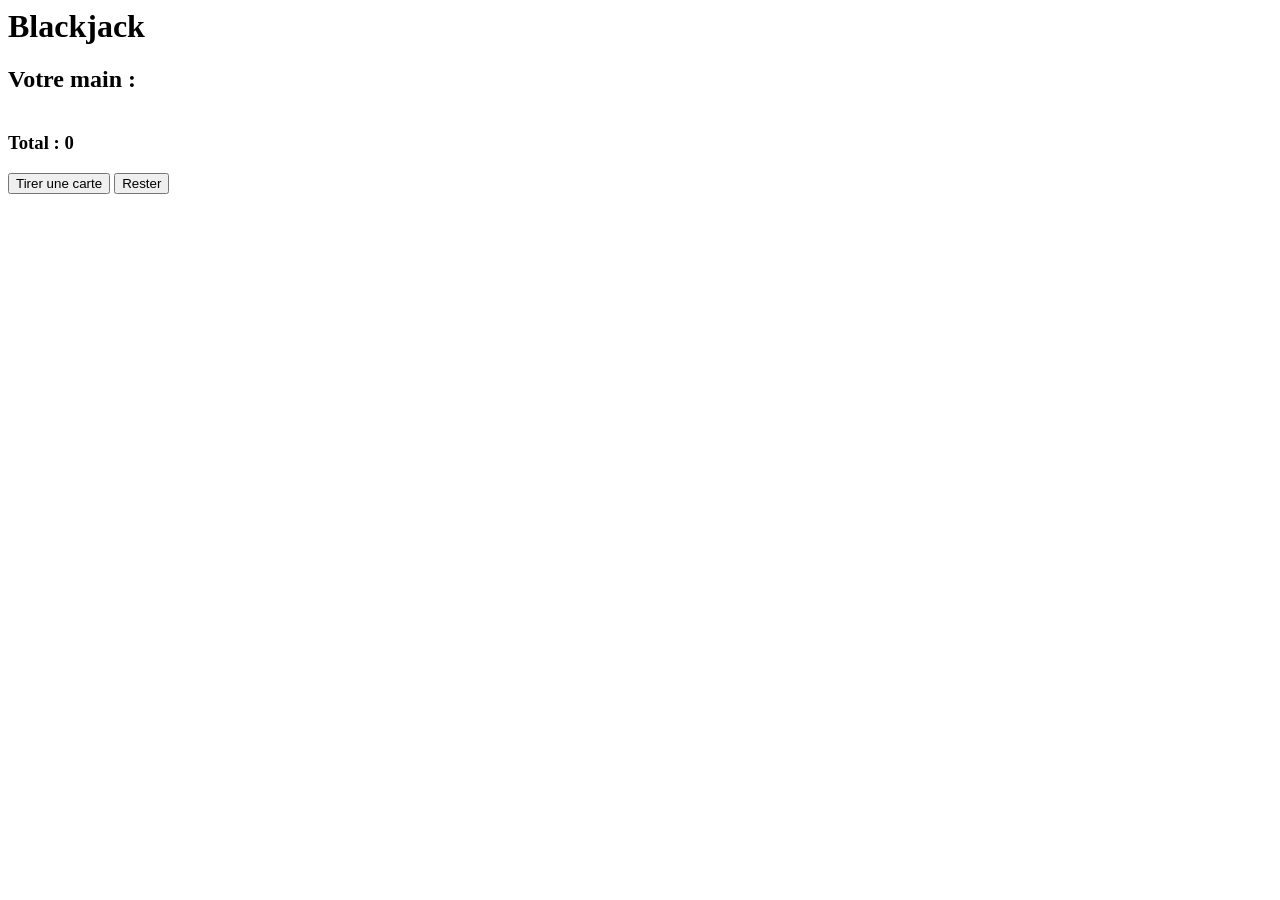
==== blackjack.html @ 5b048270 "Initial commit" ====
<html>
    <head>
        <meta charset="UTF-8">
        <title>Blackjack</title>
        <link rel="stylesheet" href="blackjack.css">
        <link rel="stylesheet" href="cards.css">
        <script src="blackjack.js" defer></script>  
    </head>
    <body>
        <h1>Blackjack</h1>
        <div id="game-container">
            <h2>Votre main :</h2>
            <div id="hand-container">
                <template id="card-template">
                    <div class="card card-front">
                        <div class="top-left"></div>
                        <div class="center"></div>
                        <div class="bottom-right"></div>
                    </div>
                </template>
            </div>
            <h3>Total : <span id="total-value">0</span></h3>
            <div id="buttons-container">
                <button id="draw-card">Tirer une carte</button>
                <button id="stand">Rester</button>
            </div>
            <div id="message-container">

            </div>
        </div>
    </body>
</html>
---- blackjack.css ----
#hand-container {
    display: grid;
    grid-template-columns: repeat(5, 1fr);
}
---- cards.css ----
.card-container{
    display: grid;
    grid-template-columns: repeat(13, 1fr);
}

.card{
    margin-top: 25%;
    margin-left: 25%;
    width: 120px;
    height: 180px;
    border: 2px solid black;
    border-radius: 10px;
    font-weight: bold;
}

.card .top-left {
    margin-top: 5px;
    margin-left: 5px;
    align-self: flex-start;
}

.card .center {
    margin: auto; 
}

.card .bottom-right {
    margin-bottom: 5px;
    margin-right: 5px;
    align-self: flex-end; 
    transform: rotate(180deg);
}

.small-symbol{
    font-size: 30px;
}

.big-symbol{
    font-size: 80px;
}

.black-card{
    color: black;
}

.red-card{
    color: red;
}

.card-front{
    display: flex;
    background-color: white;
}

.card-back{
    color: transparent;
    background: conic-gradient(
      #6497e4 0.25turn,
      #172574 0.25turn 0.5turn,
      #6497e4 0.5turn 0.75turn,
      #172574 0.75turn
    )
    top left / 20% 20% repeat;
}
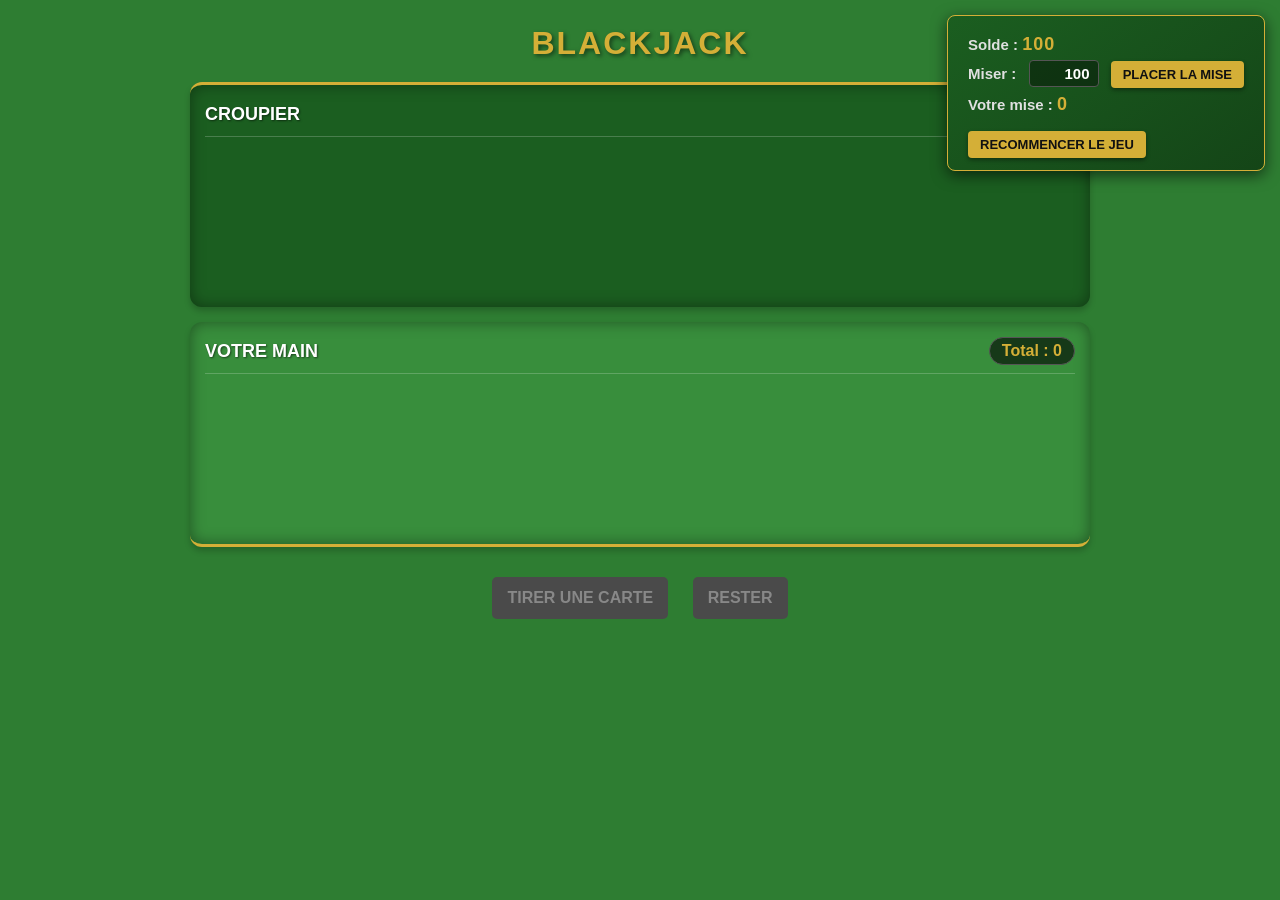
==== commit 8d7939ac: "finished game, missing comments and null pointer on reset not fixed yet" ====
--- a/blackjack.html
+++ b/blackjack.html
@@ -7,26 +7,64 @@
         <script src="blackjack.js" defer></script>  
     </head>
     <body>
+        <div id="balance-container">
+            Solde : <span id="balance">1000</span>
+            <br>
+            Miser : <input type="number" id="bet-amount" value="100" min="1" max="1000">
+            <button id="place-bet">Placer la mise</button>
+            <br>
+            Votre mise : <span id="current-bet">0</span>
+            <br>
+            <button id="reset-game">Recommencer le jeu</button>
+        </div>
+
+        
         <h1>Blackjack</h1>
+        
         <div id="game-container">
-            <h2>Votre main :</h2>
-            <div id="hand-container">
-                <template id="card-template">
-                    <div class="card card-front">
-                        <div class="top-left"></div>
-                        <div class="center"></div>
-                        <div class="bottom-right"></div>
-                    </div>
-                </template>
+            
+            <!-- Zone du Croupier -->
+            <div class="table-zone dealer-zone">
+                <div class="zone-header">
+                    <h2>Croupier</h2>
+                    <div class="score-badge">Total : <span id="dealer-total-value"></span></div>
+                </div>
+                <div id="dealer-hand-container">
+                    <template id="dealer-card-template">
+                        <div class="card card-back">
+                            <div class="top-left"></div>
+                            <div class="center"></div>
+                            <div class="bottom-right"></div>
+                        </div>
+                    </template>
+                </div>
             </div>
-            <h3>Total : <span id="total-value">0</span></h3>
+
+            <!-- Zone du Joueur -->
+            <div class="table-zone player-zone">
+                <div class="zone-header">
+                    <h2>Votre main</h2>
+                    <div class="score-badge">Total : <span id="total-value">0</span></div>
+                </div>
+                <div id="hand-container">
+                    <template id="card-template">
+                        <div class="card card-front">
+                            <div class="top-left"></div>
+                            <div class="center"></div>
+                            <div class="bottom-right"></div>
+                        </div>
+                    </template>
+                </div>
+            </div>
+
+            <!-- Contrôles et Messages -->
             <div id="buttons-container">
                 <button id="draw-card">Tirer une carte</button>
                 <button id="stand">Rester</button>
             </div>
-            <div id="message-container">
-
-            </div>
+            
+            <div id="message-container"></div>
+            
         </div>
     </body>
 </html>
--- a/blackjack.css
+++ b/blackjack.css
@@ -1,4 +1,257 @@
-#hand-container {
-    display: grid;
-    grid-template-columns: repeat(5, 1fr);
+/* Reset basique pour optimiser l'espace */
+* {
+    box-sizing: border-box;
+    margin: 0;
+    padding: 0;
+}
+
+body {
+    font-family: Arial, sans-serif;
+    background-color: #2e7d32;
+    color: #fff;
+    display: flex;
+    flex-direction: column;
+    align-items: center;
+    padding: 10px 20px;
+    min-height: 100vh;
+}
+
+h1 {
+    text-shadow: 2px 2px 4px rgba(0, 0, 0, 0.5);
+    margin: 15px 0 20px 0;
+    color: #d4af37;
+    text-transform: uppercase;
+    letter-spacing: 2px;
+}
+
+/* Conteneur global du jeu centré */
+#game-container {
+    width: 100%;
+    max-width: 900px;
+    display: flex;
+    flex-direction: column;
+    gap: 15px; /* Espace entre la zone croupier et joueur */
+}
+
+/* Design des tapis de jeu */
+.table-zone {
+    border-radius: 12px;
+    padding: 15px;
+    box-shadow: inset 0 0 15px rgba(0, 0, 0, 0.4), 0 4px 6px rgba(0, 0, 0, 0.2);
+}
+
+.dealer-zone {
+    background-color: #1b5e20; 
+    border-top: 3px solid #d4af37;
+}
+
+.player-zone {
+    background-color: #388e3c; 
+    border-bottom: 3px solid #d4af37;
+}
+
+.zone-header {
+    display: flex;
+    justify-content: space-between;
+    align-items: center;
+    border-bottom: 1px solid rgba(255, 255, 255, 0.2);
+    padding-bottom: 8px;
+    margin-bottom: 15px;
+}
+
+.zone-header h2 {
+    font-size: 18px;
+    text-shadow: 1px 1px 2px rgba(0, 0, 0, 0.5);
+    text-transform: uppercase;
+}
+
+.score-badge {
+    background-color: rgba(0, 0, 0, 0.6);
+    color: #d4af37;
+    padding: 4px 12px;
+    border-radius: 20px;
+    font-weight: bold;
+    font-size: 16px;
+    border: 1px solid #555;
+}
+
+/* Grilles de cartes */
+#hand-container, #dealer-hand-container {
+    display: flex;
+    justify-content: center;
+    align-items: center;
+    perspective: 1000px;
+    min-height: 140px;
+}
+
+.card {
+    transition: transform 0.25s ease-in-out; 
+    transform-style: preserve-3d;
+    position: relative; 
+}
+
+.card + .card {
+    margin-left: -60px; 
+}
+
+.card.is-flipping {
+    transform: rotateY(90deg);
+}
+
+/* Style des boutons (Tirer/Rester) */
+#buttons-container {
+    margin: 15px 0;
+    text-align: center;
+}
+
+#buttons-container button {
+    background-color: #d4af37;
+    color: #111;
+    border: none;
+    padding: 12px 15px;
+    border-radius: 5px;
+    font-size: 16px;
+    font-weight: bold;
+    text-transform: uppercase;
+    cursor: pointer;
+    box-shadow: 0 4px 6px rgba(0, 0, 0, 0.4);
+    transition: background-color 0.2s, transform 0.1s, box-shadow 0.1s;
+    margin: 0 10px;
+}
+
+#buttons-container button:hover:not(:disabled) {
+    background-color: #f3c73f;
+}
+
+#buttons-container button:active:not(:disabled) {
+    transform: translateY(2px);
+    box-shadow: 0 2px 3px rgba(0, 0, 0, 0.4);
+}
+
+#reset-game {
+    margin-top: 10px;
+    background-color: #d4af37;
+    color: #111;
+    border: none;
+    padding: 6px 12px;
+    border-radius: 4px;
+    font-size: 13px;
+    font-weight: bold;
+    text-transform: uppercase;
+    cursor: pointer;
+    box-shadow: 0 2px 4px rgba(0, 0, 0, 0.4);
+    transition: background-color 0.2s, transform 0.1s;
+}
+
+#reset-game:hover:not(:disabled) {
+    background-color: #f3c73f;
+}
+
+#reset-game:active:not(:disabled) {
+    transform: translateY(2px);
+    box-shadow: none;
+}
+
+
+/* Conteneur Solde */
+#balance-container {
+    position: absolute;
+    top: 15px;
+    right: 15px;
+    background: linear-gradient(145deg, #1b5e20, #144517);
+    border: 1px solid #d4af37;
+    padding: 12px 20px;
+    border-radius: 8px;
+    font-size: 15px;
+    font-weight: bold;
+    box-shadow: 0 4px 15px rgba(0, 0, 0, 0.6);
+    color: #e0e0e0;
+    text-align: left;
+    line-height: 1.8;
+    z-index: 10;
+}
+
+#balance, #current-bet {
+    color: #d4af37;
+    font-size: 18px;
+    letter-spacing: 1px;
+}
+
+#bet-amount {
+    background-color: rgba(0, 0, 0, 0.4);
+    border: 1px solid #555;
+    color: #fff;
+    padding: 4px 8px;
+    border-radius: 4px;
+    font-size: 15px;
+    font-weight: bold;
+    width: 70px;
+    text-align: right;
+    margin: 0 8px;
+    outline: none;
+    transition: all 0.2s ease;
+}
+
+#bet-amount:focus {
+    border-color: #d4af37;
+    box-shadow: 0 0 8px rgba(212, 175, 55, 0.4);
+    background-color: rgba(0, 0, 0, 0.6);
+}
+
+/* Bouton Placer Mise */
+#place-bet {
+    background-color: #d4af37;
+    color: #111;
+    border: none;
+    padding: 6px 12px;
+    border-radius: 4px;
+    font-size: 13px;
+    font-weight: bold;
+    text-transform: uppercase;
+    cursor: pointer;
+    box-shadow: 0 2px 4px rgba(0, 0, 0, 0.4);
+    transition: background-color 0.2s, transform 0.1s;
+}
+
+#place-bet:hover:not(:disabled) {
+    background-color: #f3c73f;
+}
+
+#place-bet:active:not(:disabled) {
+    transform: translateY(2px);
+    box-shadow: none;
+}
+
+/* États désactivés */
+button:disabled {
+    background-color: #4a4a4a !important;
+    color: #888 !important;
+    border-color: #4a4a4a !important;
+    cursor: not-allowed;
+    transform: none !important;
+    box-shadow: none !important;
+}
+
+/* Zone d'affichage des messages de fin de tour */
+#message-container {
+    font-size: 22px;
+    font-weight: bold;
+    text-transform: uppercase;
+    color: #d4af37;
+    text-shadow: 2px 2px 5px rgba(0,0,0,0.8);
+    height: 30px;
+    margin-top: 5px;
+    text-align: center;
+}
+
+/* Masquer les flèches du champ number */
+#bet-amount::-webkit-outer-spin-button,
+#bet-amount::-webkit-inner-spin-button {
+    -webkit-appearance: none;
+    margin: 0;
+}
+
+#bet-amount {
+    -moz-appearance: textfield;
+    appearance: textfield;
 }
--- a/cards.css
+++ b/cards.css
@@ -4,8 +4,6 @@
 }
 
 .card{
-    margin-top: 25%;
-    margin-left: 25%;
     width: 120px;
     height: 180px;
     border: 2px solid black;
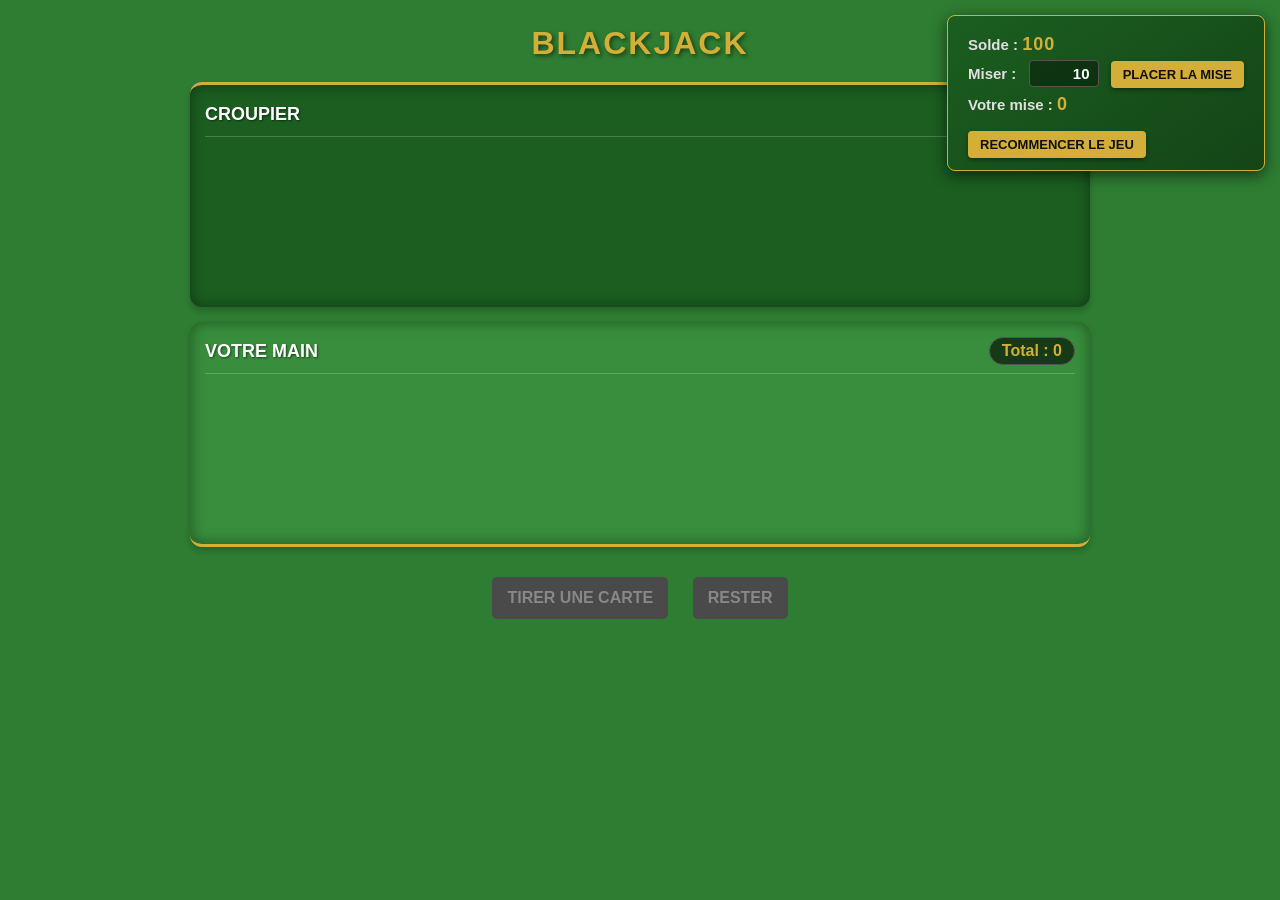
==== commit 6f101a88: "fixed cannot read properties of undefined on start and multiple balance add after hitting 21" ====
--- a/blackjack.html
+++ b/blackjack.html
@@ -8,9 +8,9 @@
     </head>
     <body>
         <div id="balance-container">
-            Solde : <span id="balance">1000</span>
+            Solde : <span id="balance">100</span>
             <br>
-            Miser : <input type="number" id="bet-amount" value="100" min="1" max="1000">
+            Miser : <input type="number" id="bet-amount" value="10" min="1" max="1000">
             <button id="place-bet">Placer la mise</button>
             <br>
             Votre mise : <span id="current-bet">0</span>
